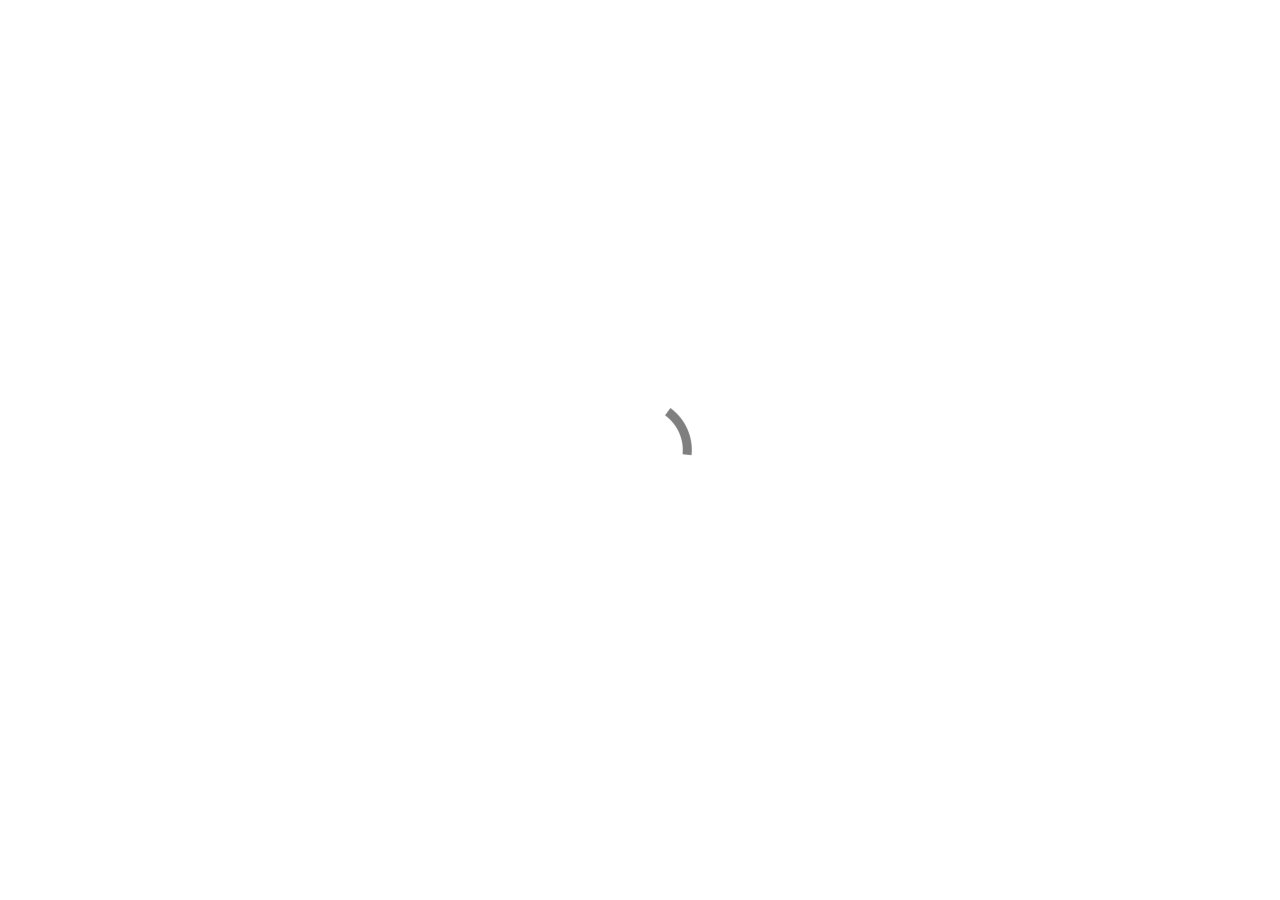
==== index.html @ 05a8bbe4 "1" ====
<!doctype html>
<html>
<head>
    <meta charset="utf-8">
    <meta name="keywords" content="">
    <meta name="description" content="">
    <meta name="viewport" content="width=device-width, initial-scale=1.0, viewport-fit=cover">
	<meta name="robots" content="index, follow">
    <link rel="shortcut icon" type="image/png" href="favicon.png?4969">
    
	<link rel="stylesheet" type="text/css" href="./css/bootstrap.min.css?9053">
	<link rel="stylesheet" type="text/css" href="style.css?5251">
	<link rel="stylesheet" type="text/css" href="./css/all.min.css">
	
    <title>Home</title>


    
<!-- Analytics -->
 
<!-- Analytics END -->
    
</head>
<body>

<!-- Preloader -->
<div id="page-loading-blocs-notifaction" class="page-preloader"></div>
<!-- Preloader END -->


<!-- Main container -->
<div class="page-container">
    
<header>

<!-- header -->
<div class="bloc l-bloc nonein " id="header">
	<div class="container bloc-sm-lg bloc-no-padding">
		<div class="row mt-3 mt-lg-3 g-0">
			<div class="col-sm-10 offset-sm-1 col-md-8 offset-md-2 col-lg-6 offset-lg-3 text-start">
				<a href="./"><img src="img/seefood-logo.svg" class="img-fluid mx-auto d-block img-style" alt="placeholder image"></a>
			</div>
		</div>
	</div>
</div>
<!-- header END -->

</header>
<main>

<!-- bloc-1 -->
<div class="bloc l-bloc" id="bloc-1">
	<div class="container bloc-md">
		<div class="row mt-4 mb-4">
			<div class="col text-center">
				<a href="./food-menu/" class="btn btn-lg btn-d btn-style-none btn-style1 w-100">Food Menu</a>
			</div>
		</div>
		<div class="row mt-4 mb-4">
			<div class="col text-center">
				<a href="https://acrobat.adobe.com/id/urn:aaid:sc:EU:f739670e-23b2-4c8d-8665-1d6ae0accdad" class="btn btn-lg btn-d btn-style-none btn-style1 w-100" target="_blank">Beverage menu</a>
			</div>
		</div>
		<div class="row mt-4 mb-4">
			<div class="col text-center">
				<a href="https://indd.adobe.com/view/4fa4e007-7c09-45ca-a35f-a46ca843e96c" class="btn btn-lg btn-d btn-style-none btn-style1 w-100" target="_blank">Cocktail Menu</a>
			</div>
		</div>
		<div class="row mt-4 mb-4">
			<div class="col text-center">
				<a href="https://acrobat.adobe.com/id/urn:aaid:sc:EU:56676de9-ff32-49ce-aa5c-3be65e6b315e" class="btn btn-lg btn-d btn-style-none btn-style1 w-100" target="_blank">Kids Menu</a>
			</div>
		</div>
		<div class="row mt-4 mb-4">
			<div class="col text-center">
				<a href="https://acrobat.adobe.com/id/urn:aaid:sc:EU:72bbcee2-a6f4-4608-8a4a-0a7163620572" class="btn btn-lg btn-d btn-style-none btn-style1 w-100" target="_blank">Beverage S-Class Menu</a>
			</div>
		</div>
		<div class="row mt-4 mb-4">
			<div class="col text-center">
				<a href="https://acrobat.adobe.com/id/urn:aaid:sc:EU:4b0ca8f4-c238-4c6c-8518-a83cf10ded38" class="btn btn-lg btn-d btn-style-none btn-style1 w-100" target="_blank">Beverage E-Class Menu</a>
			</div>
		</div>
		<div class="row mt-4 mb-4">
			<div class="col text-center">
				<a href="https://indd.adobe.com/view/7050743b-da43-4d2d-ac83-a702944a400f" class="btn btn-lg btn-d btn-style-none btn-style1 w-100" target="_blank">Wine Menu</a>
			</div>
		</div>
	</div>
</div>
<!-- bloc-1 END -->

</main>
<!-- ScrollToTop Button -->
<button aria-label="Scroll to top button" class="bloc-button btn btn-d scrollToTop" onclick="scrollToTarget('1',this)"><svg xmlns="http://www.w3.org/2000/svg" width="22" height="22" viewBox="0 0 32 32"><path class="scroll-to-top-btn-icon" d="M30,22.656l-14-13-14,13"/></svg></button>
<!-- ScrollToTop Button END-->


<footer>

<!-- footer -->
<div class="bloc bgc-6037 nonein d-bloc none footer" id="footer" data-scroll-fx-resistance="10">
	<div class="container bloc-sm">
		<div class="row align-items-center">
			<div class="col-md-2 offset-md-3 col-sm-4 text-center col-4">
				<div class="text-center">
					<a href="https://www.facebook.com/SavoyGroupSharm" target="_blank"><span class="fab fa-facebook-square icon-5465 icon-sm"></span></a>
				</div>
			</div>
			<div class="col-md-2 col-sm-4 text-center col-4">
				<div class="text-center">
					<a href="https://www.instagram.com/savoygroupsharm/" target="_blank"><span class="fab fa-instagram icon-5465 icon-sm"></span></a>
				</div>
			</div>
			<div class="col-md-2 col-sm-4 text-center col-4">
				<div class="text-center">
					<a href="https://www.tiktok.com/@savoygroupsharm" target="_blank"><span class="fab fa-tiktok icon-5465 icon-sm"></span></a>
				</div>
			</div>
		</div>
	</div>
</div>
<!-- footer END -->

</footer>
</div>
<!-- Main container END -->
    


<!-- Additional JS -->
<script src="./js/bootstrap.bundle.min.js?1660"></script>
<script src="./js/blocs.min.js?9940"></script>
<script src="./js/lazysizes.min.js" defer></script>
<script src="./js/scrollFX.js?5919"></script>
<!-- Additional JS END -->


</body>
</html>
---- style.css ----
/*-----------------------------------------------------------------------------------
	Seafood
	About: A shiny new Blocs website.
	Author: Imac 27
	Version: 1.0
	Built with Blocs
-----------------------------------------------------------------------------------*/
body{
	margin:0;
	padding:0;
    background:#FFFFFF;
    overflow-x:hidden;
    -webkit-font-smoothing: antialiased;
    -moz-osx-font-smoothing: grayscale;
}
.page-container{overflow: hidden;} /* Prevents unwanted scroll space when scroll FX used. */
a,button{transition: background .3s ease-in-out;outline: none!important;} /* Prevent blue selection glow on Chrome and Safari */
a:hover{text-decoration: none; cursor:pointer;}
.scroll-fx-lock-init{position:fixed!important;top: 0;bottom: 0;left: :0;right: 0;z-index:99999;} /* ScrollFX Lock */
.blocs-grid-container{display: grid!important;grid-template-columns: 1fr 1fr;grid-template-rows: auto auto;column-gap: 1.5rem;row-gap: 1.5rem;} /* CSS Grid */


/* Preloader */

.page-preloader{position: fixed;top: 0;bottom: 0;width: 100%;z-index:100000;background:#FFFFFF url("img/pageload-spinner.gif") no-repeat center center;animation-name: preloader-fade;animation-delay: 2s;animation-duration: 0.5s;animation-fill-mode: both;}
.preloader-complete{animation-delay:0.1s;}
@keyframes preloader-fade {0% {opacity: 1;visibility: visible;}100% {opacity: 0;visibility: hidden;}}

/* = Blocs
-------------------------------------------------------------- */

.bloc{
	width:100%;
	clear:both;
	background: 50% 50% no-repeat;
	padding:0 20px;
	-webkit-background-size: cover;
	-moz-background-size: cover;
	-o-background-size: cover;
	background-size: cover;
	position:relative;
	display:flex;
}
.bloc .container{
	padding-left:0;
	padding-right:0;
	position:relative;
}


/* Sizes */

.bloc-md{
	padding:50px 20px;
}
.bloc-sm{
	padding:20px;
}


/* Dark theme */

.d-bloc{
	color:rgba(255,255,255,.7);
}
.d-bloc button:hover{
	color:rgba(255,255,255,.9);
}
.d-bloc .icon-round,.d-bloc .icon-square,.d-bloc .icon-rounded,.d-bloc .icon-semi-rounded-a,.d-bloc .icon-semi-rounded-b{
	border-color:rgba(255,255,255,.9);
}
.d-bloc .divider-h span{
	border-color:rgba(255,255,255,.2);
}
.d-bloc .a-btn,.d-bloc .navbar a, .d-bloc a .icon-sm, .d-bloc a .icon-md, .d-bloc a .icon-lg, .d-bloc a .icon-xl, .d-bloc h1 a, .d-bloc h2 a, .d-bloc h3 a, .d-bloc h4 a, .d-bloc h5 a, .d-bloc h6 a, .d-bloc p a{
	color:rgba(255,255,255,.6);
}
.d-bloc .a-btn:hover,.d-bloc .navbar a:hover,.d-bloc a:hover .icon-sm, .d-bloc a:hover .icon-md, .d-bloc a:hover .icon-lg, .d-bloc a:hover .icon-xl, .d-bloc h1 a:hover, .d-bloc h2 a:hover, .d-bloc h3 a:hover, .d-bloc h4 a:hover, .d-bloc h5 a:hover, .d-bloc h6 a:hover, .d-bloc p a:hover{
	color:rgba(255,255,255,1);
}
.d-bloc .navbar-toggle .icon-bar{
	background:rgba(255,255,255,1);
}
.d-bloc .btn-wire,.d-bloc .btn-wire:hover{
	color:rgba(255,255,255,1);
	border-color:rgba(255,255,255,1);
}
.d-bloc .card{
	color:rgba(0,0,0,.5);
}
.d-bloc .card button:hover{
	color:rgba(0,0,0,.7);
}
.d-bloc .card icon{
	border-color:rgba(0,0,0,.7);
}
.d-bloc .card .divider-h span{
	border-color:rgba(0,0,0,.1);
}
.d-bloc .card .a-btn{
	color:rgba(0,0,0,.6);
}
.d-bloc .card .a-btn:hover{
	color:rgba(0,0,0,1);
}
.d-bloc .card .btn-wire, .d-bloc .card .btn-wire:hover{
	color:rgba(0,0,0,.7);
	border-color:rgba(0,0,0,.3);
}


/* Light theme */

.d-bloc .card,.l-bloc{
	color:rgba(0,0,0,.5);
}
.d-bloc .card button:hover,.l-bloc button:hover{
	color:rgba(0,0,0,.7);
}
.l-bloc .icon-round,.l-bloc .icon-square,.l-bloc .icon-rounded,.l-bloc .icon-semi-rounded-a,.l-bloc .icon-semi-rounded-b{
	border-color:rgba(0,0,0,.7);
}
.d-bloc .card .divider-h span,.l-bloc .divider-h span{
	border-color:rgba(0,0,0,.1);
}
.d-bloc .card .a-btn,.l-bloc .a-btn,.l-bloc .navbar a,.l-bloc a .icon-sm, .l-bloc a .icon-md, .l-bloc a .icon-lg, .l-bloc a .icon-xl, .l-bloc h1 a, .l-bloc h2 a, .l-bloc h3 a, .l-bloc h4 a, .l-bloc h5 a, .l-bloc h6 a, .l-bloc p a{
	color:rgba(0,0,0,.6);
}
.d-bloc .card .a-btn:hover,.l-bloc .a-btn:hover,.l-bloc .navbar a:hover, .l-bloc a:hover .icon-sm, .l-bloc a:hover .icon-md, .l-bloc a:hover .icon-lg, .l-bloc a:hover .icon-xl, .l-bloc h1 a:hover, .l-bloc h2 a:hover, .l-bloc h3 a:hover, .l-bloc h4 a:hover, .l-bloc h5 a:hover, .l-bloc h6 a:hover, .l-bloc p a:hover{
	color:rgba(0,0,0,1);
}
.l-bloc .navbar-toggle .icon-bar{
	color:rgba(0,0,0,.6);
}
.d-bloc .card .btn-wire,.d-bloc .card .btn-wire:hover,.l-bloc .btn-wire,.l-bloc .btn-wire:hover{
	color:rgba(0,0,0,.7);
	border-color:rgba(0,0,0,.3);
}


/* = NavBar
-------------------------------------------------------------- */

/* Navbar Icon */
.svg-menu-icon{
	fill: none;
	stroke: rgba(0,0,0,0.5);
	stroke-width: 2px;
	fill-rule: evenodd;
}
.navbar-dark .svg-menu-icon{
	stroke: rgba(255,255,255,0.5);
}
.menu-icon-thin-bars{
	stroke-width: 1px;
}
.menu-icon-thick-bars{
	stroke-width: 5px;
}
.menu-icon-rounded-bars{
	stroke-width: 3px;
	stroke-linecap: round;
}
.menu-icon-filled{
	fill: rgba(0,0,0,0.5);
	stroke-width: 0px;
}
.navbar-dark .menu-icon-filled{
	fill: rgba(255,255,255,0.5);
}
.navbar-toggler-icon{
	background: none!important;
	pointer-events: none;
	width: 33px;
	height: 33px;
}
/* Handle Multi Level Navigation */
.dropdown-menu .dropdown-menu{
	border:none}
@media (min-width:576px){
	
.navbar-expand-sm .dropdown-menu .dropdown-menu{
	border:1px solid rgba(0,0,0,.15);
	position:absolute;
	left:100%;
	top:-7px}.navbar-expand-sm .dropdown-menu .submenu-left{
	right:100%;
	left:auto}}@media (min-width:768px){
	.navbar-expand-md .dropdown-menu .dropdown-menu{
	border:1px solid rgba(0,0,0,.15);
	border:1px solid rgba(0,0,0,.15);
	position:absolute;
	left:100%;
	top:-7px}.navbar-expand-md .dropdown-menu .submenu-left{
	right:100%;
	left:auto}}@media (min-width:992px){
	.navbar-expand-lg .dropdown-menu .dropdown-menu{
	border:1px solid rgba(0,0,0,.15);
	position:absolute;
	left:100%;
	top:-7px}.navbar-expand-lg .dropdown-menu .submenu-left{
	right:100%;
	left:auto}
}

/* = Buttons
-------------------------------------------------------------- */

.btn-d,.btn-d:hover,.btn-d:focus{
	color:#FFF;
	background:rgba(0,0,0,.3);
}

/* Prevent ugly blue glow on chrome and safari */
button{
	outline: none!important;
}

.btn-style-none,.btn-style-none:hover,.btn-style-none:active,.btn-style-none:focus{
	background:none;
	box-shadow: none;
	padding:0;
}

/* = Icons
-------------------------------------------------------------- */
.icon-sm{
	font-size:18px!important;
}




.card-sq, .card-sq .card-header, .card-sq .card-footer{
	border-radius:0;
}
.card-rd{
	border-radius:30px;
}
.card-rd .card-header{
	border-radius:29px 29px 0 0;
}
.card-rd .card-footer{
	border-radius:0 0 29px 29px;
}
/* = Masonary
-------------------------------------------------------------- */
.card-columns .card {
	margin-bottom: 0.75rem;
}
@media (min-width: 576px) {
	.card-columns {
	-webkit-column-count: 3;
	-moz-column-count: 3;
	column-count: 3;
	-webkit-column-gap: 1.25rem;
	-moz-column-gap: 1.25rem;
	column-gap: 1.25rem;
	orphans: 1;
	widows: 1;
}
.card-columns .card {
	display: inline-block;
	width: 100%;
}
}




/* ScrollToTop button */

.scrollToTop{
	width:36px;
	height:36px;
	padding:5px;
	position:fixed;
	bottom:20px;
	right:20px;
	opacity:0;
	z-index:999;
	transition: all .3s ease-in-out;
	pointer-events:none;
}
.showScrollTop{
	opacity: 1;
	pointer-events:all;
}
.scroll-to-top-btn-icon{
	fill: none;
	stroke: #fff;
	stroke-width: 2px;
	fill-rule: evenodd;
	stroke-linecap:round;
}

/* = Custom Styling
-------------------------------------------------------------- */

h1,h2,h3,h4,h5,h6,p,label,.btn,a{
	font-family:"Helvetica";
}
.container{
	max-width:1140px;
	height:auto;
}
.img-style{
	width:274px;
	border-radius:0px 0px 0px 0px;
}
.btn-style1{
	color:var(--swatch-var-3335)!important;
	border-width:1px 1px 1px 1px;
	border-radius:7px 7px 7px 7px;
	border-style:solid;
	border-color:var(--swatch-var-3335)!important;
	width:33%;
	font-family:"Helvetica";
	font-weight:700;
}
.btn-style1:hover{
	color:var(--swatch-var-5465)!important;
	background-color:var(--swatch-var-3335);
}
.main{
	position:relative;
}
.footer{
	width:100%;
	position:fixed;
	left:0px;
	bottom:01px;
}

/* = Colour
-------------------------------------------------------------- */

/* Swatch Variables */
:root{
	
	--swatch-var-6037:rgba(14,44,81,1.00);
	
	--swatch-var-5465:rgba(255,255,255,1.00);
	
	--swatch-var-3335:rgba(0,125,177,1.00);
	
}


/* Background colour styles */

.bgc-6037{
	background-color:var(--swatch-var-6037);
}

/* Icon colour styles */

.icon-5465{
	color:var(--swatch-var-5465)!important;
	border-color:var(--swatch-var-5465)!important;
}




/* = Bloc Padding Multi Breakpoint
-------------------------------------------------------------- */

@media (min-width: 576px) {
    .bloc-xxl-sm{padding:200px 20px;}
    .bloc-xl-sm{padding:150px 20px;}
    .bloc-lg-sm{padding:100px 20px;}
    .bloc-md-sm{padding:50px 20px;}
    .bloc-sm-sm{padding:20px;}
    .bloc-no-padding-sm{padding:0 20px;}
}
@media (min-width: 768px) {
    .bloc-xxl-md{padding:200px 20px;}
    .bloc-xl-md{padding:150px 20px;}
    .bloc-lg-md{padding:100px 20px;}
    .bloc-md-md{padding:50px 20px;}
    .bloc-sm-md{padding:20px 20px;}
    .bloc-no-padding-md{padding:0 20px;}
}
@media (min-width: 992px) {
    .bloc-xxl-lg{padding:200px 20px;}
    .bloc-xl-lg{padding:150px 20px;}
    .bloc-lg-lg{padding:100px 20px;}
    .bloc-md-lg{padding:50px 20px;}
    .bloc-sm-lg{padding:20px;}
    .bloc-no-padding-lg{padding:0 20px;}
}


/* = Mobile adjustments 
-------------------------------------------------------------- */
@media (max-width: 1024px)
{
    .bloc.full-width-bloc, .bloc-tile-2.full-width-bloc .container, .bloc-tile-3.full-width-bloc .container, .bloc-tile-4.full-width-bloc .container{
        padding-left: 0; 
        padding-right: 0;  
    }
}
@media (max-width: 991px)
{
    .container{width:100%;}
    .bloc{padding-left: constant(safe-area-inset-left);padding-right: constant(safe-area-inset-right);} /* iPhone X Notch Support*/
    .bloc-group, .bloc-group .bloc{display:block;width:100%;}
}
@media (max-width: 767px)
{
    .bloc-tile-2 .container, .bloc-tile-3 .container, .bloc-tile-4 .container{
        padding-left:0;padding-right:0;
    }
    .btn-dwn{
       display:none; 
    }
    .voffset{
        margin-top:5px;
    }
    .voffset-md{
        margin-top:20px;
    }
    .voffset-lg{
        margin-top:30px;
    }
    form{
        padding:5px;
    }
    .close-lightbox{
        display:inline-block;
    }
    .blocsapp-device-iphone5{
	   background-size: 216px 425px;
	   padding-top:60px;
	   width:216px;
	   height:425px;
    }
    .blocsapp-device-iphone5 img{
	   width: 180px;
	   height: 320px;
    }
}

@media (max-width: 991px){
	.btn-style1{
		border-style:solid;
		border-color:var(--swatch-var-6037)!important;
		border-radius:7px 7px 7px 7px;
		border-width:1px 1px 1px 1px;
		color:var(--swatch-var-6037)!important;
		width:33%;
		font-family:"Helvetica";
		font-weight:700;
		background-color:var(--swatch-var-5465);
	}
	.btn-style1:hover{
		background-color:var(--swatch-var-6037);
		color:var(--swatch-var-5465)!important;
	}
	.footer{
		left:0px;
		position:fixed;
		bottom:0px;
		width:100%;
	}
	
}

@media (max-width: 767px){
	.footer{
		width:100%;
		position:fixed;
		left:0px;
		bottom:0px;
	}
	.btn-style1{
		font-family:"Helvetica";
	}
	
}

@media (max-width: 575px){
	.img-style{
		width:170px;
	}
	h1,h2,h3,h4,h5,h6,p,label,.btn,a{
		font-family:"Lato";
		font-weight:700;
	}
	.btn-style1{
		color:var(--swatch-var-6037)!important;
		border-color:var(--swatch-var-6037)!important;
		border-style:solid;
		border-width:1px 1px 1px 1px;
		border-radius:7px 7px 7px 7px;
		width:50%;
		font-family:"Helvetica";
		font-weight:700;
	}
	.container{
	}
	.footer{
		position:fixed;
		display:flex;
	}
	
}
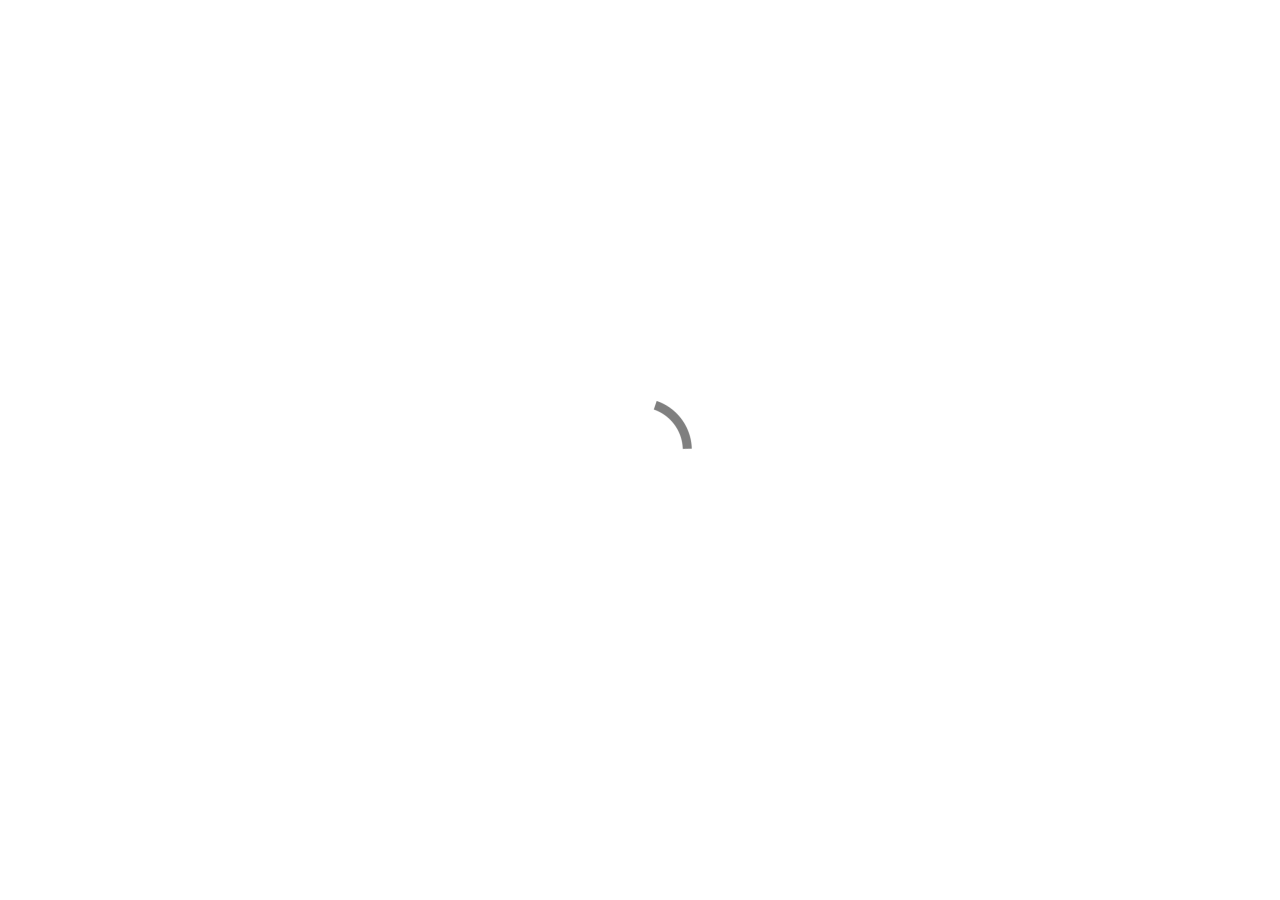
==== commit 95c12d75: "3" ====
--- a/index.html
+++ b/index.html
@@ -6,10 +6,10 @@
     <meta name="description" content="">
     <meta name="viewport" content="width=device-width, initial-scale=1.0, viewport-fit=cover">
 	<meta name="robots" content="index, follow">
-    <link rel="shortcut icon" type="image/png" href="favicon.png?4969">
+    <link rel="shortcut icon" type="image/png" href="favicon.png">
     
-	<link rel="stylesheet" type="text/css" href="./css/bootstrap.min.css?9053">
-	<link rel="stylesheet" type="text/css" href="style.css?5251">
+	<link rel="stylesheet" type="text/css" href="./css/bootstrap.min.css?5863">
+	<link rel="stylesheet" type="text/css" href="style.css?8057">
 	<link rel="stylesheet" type="text/css" href="./css/all.min.css">
 	
     <title>Home</title>
@@ -34,11 +34,11 @@
 <header>
 
 <!-- header -->
-<div class="bloc l-bloc nonein " id="header">
+<div class="bloc l-bloc nonein" id="header">
 	<div class="container bloc-sm-lg bloc-no-padding">
 		<div class="row mt-3 mt-lg-3 g-0">
 			<div class="col-sm-10 offset-sm-1 col-md-8 offset-md-2 col-lg-6 offset-lg-3 text-start">
-				<a href="./"><img src="img/seefood-logo.svg" class="img-fluid mx-auto d-block img-style" alt="placeholder image"></a>
+				<a href="./"><img src="img/seefood-logo.svg" class="img-fluid mx-auto d-block img-style" alt="placeholder image" width="274" height="95"></a>
 			</div>
 		</div>
 	</div>
@@ -58,7 +58,7 @@
 		</div>
 		<div class="row mt-4 mb-4">
 			<div class="col text-center">
-				<a href="https://acrobat.adobe.com/id/urn:aaid:sc:EU:f739670e-23b2-4c8d-8665-1d6ae0accdad" class="btn btn-lg btn-d btn-style-none btn-style1 w-100" target="_blank">Beverage menu</a>
+				<a href="https://acrobat.adobe.com/id/urn:aaid:sc:EU:f739670e-23b2-4c8d-8665-1d6ae0accdad" class="btn btn-lg btn-d btn-style-none btn-style1 w-100 " target="_blank">Beverage Menu</a>
 			</div>
 		</div>
 		<div class="row mt-4 mb-4">
@@ -129,10 +129,10 @@
 
 
 <!-- Additional JS -->
-<script src="./js/bootstrap.bundle.min.js?1660"></script>
-<script src="./js/blocs.min.js?9940"></script>
+<script src="./js/bootstrap.bundle.min.js?9208"></script>
+<script src="./js/blocs.min.js?8806"></script>
 <script src="./js/lazysizes.min.js" defer></script>
-<script src="./js/scrollFX.js?5919"></script>
+<script src="./js/scrollFX.js?4938"></script>
 <!-- Additional JS END -->
 
 
